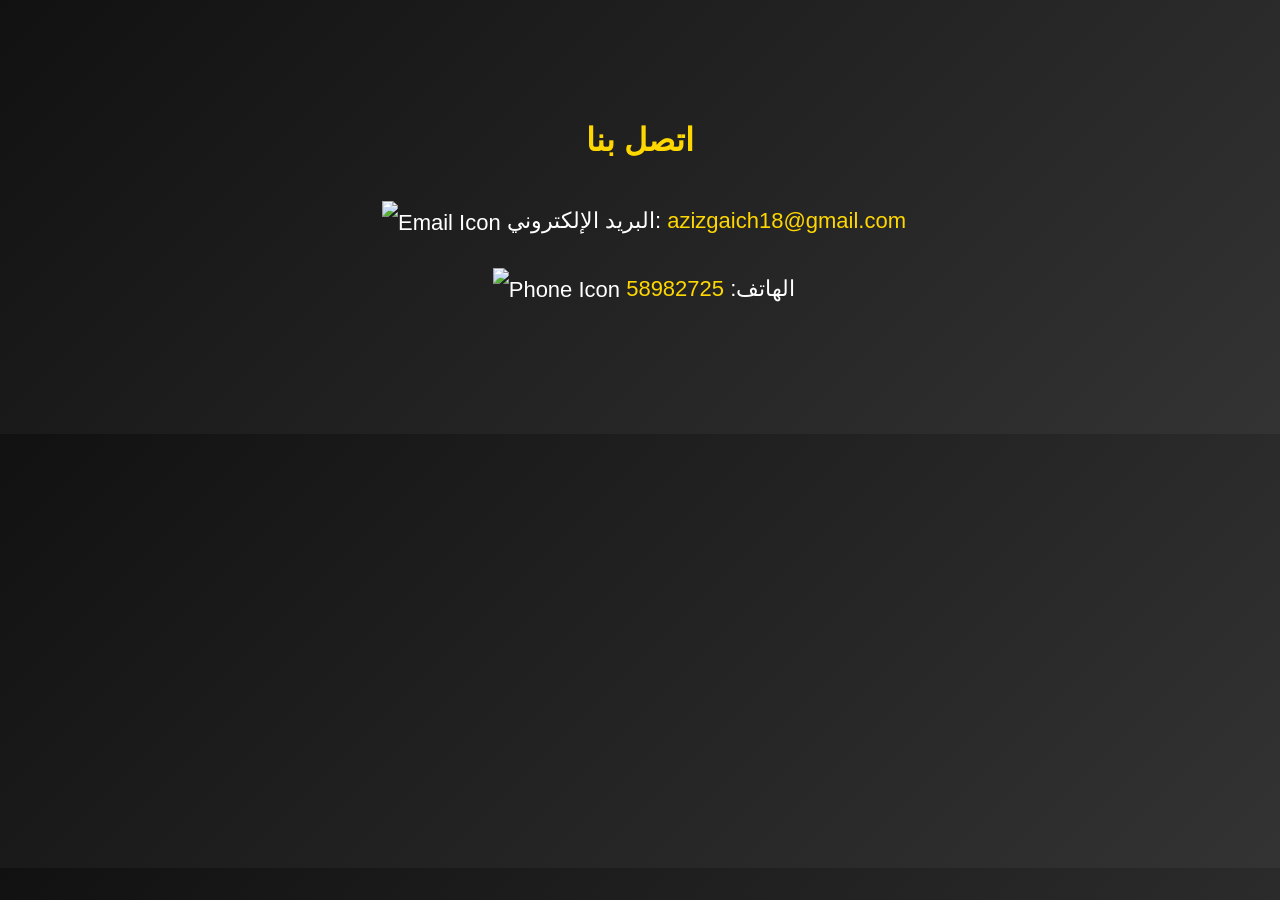
==== contact.html @ c7649400 "Create contact.html" ====
<!DOCTYPE html>
<html lang="ar">
<head>
  <meta charset="UTF-8">
  <title>اتصل بنا - Aziz Academy</title>
  <style>
    body {
      margin: 0;
      font-family: 'Tahoma', sans-serif;
      background: linear-gradient(135deg, #111, #333);
      color: #fff;
      text-align: center;
      padding: 100px 20px;
    }
    h1 {
      color: gold;
      margin-bottom: 40px;
    }
    .info {
      font-size: 22px;
      line-height: 2;
    }
    .info a {
      color: gold;
      text-decoration: none;
    }
    .info img {
      width: 28px;
      vertical-align: middle;
      margin-left: 8px;
    }
  </style>
</head>
<body>
  <h1>اتصل بنا</h1>
  <div class="info">
    <p>
      <img src="mail-icon.png" alt="Email Icon">
      البريد الإلكتروني: 
      <a href="mailto:azizgaich18@gmail.com">azizgaich18@gmail.com</a>
    </p>
    <p>
      <img src="phone-icon.png" alt="Phone Icon">
      الهاتف: 
      <a href="tel:58982725">58982725</a>
    </p>
  </div>
</body>
</html>
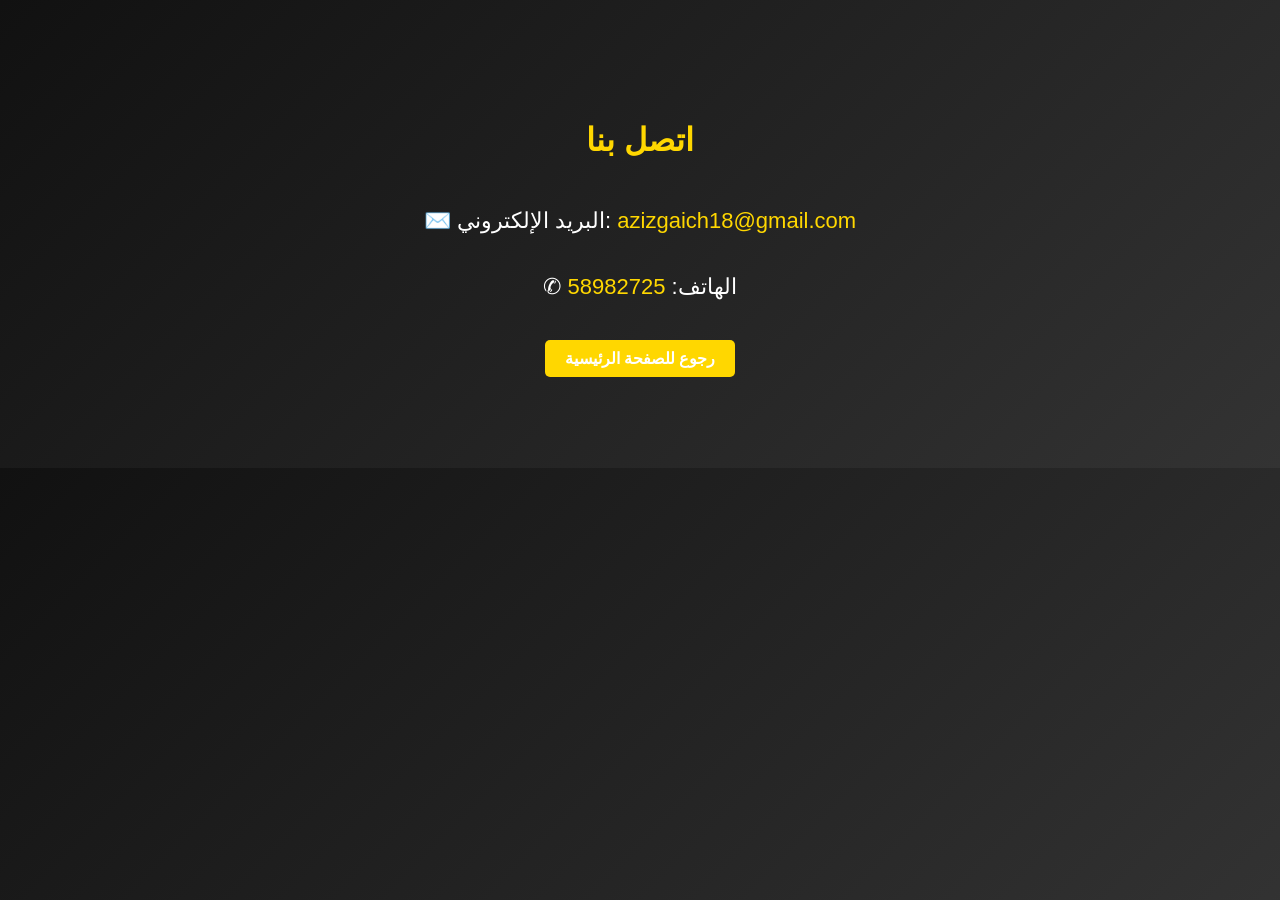
==== commit 47911938: "Update contact.html" ====
--- a/contact.html
+++ b/contact.html
@@ -24,10 +24,16 @@
       color: gold;
       text-decoration: none;
     }
-    .info img {
-      width: 28px;
-      vertical-align: middle;
-      margin-left: 8px;
+    .back {
+      margin-top: 40px;
+    }
+    .back a {
+      color: white;
+      background-color: gold;
+      padding: 10px 20px;
+      text-decoration: none;
+      font-weight: bold;
+      border-radius: 5px;
     }
   </style>
 </head>
@@ -35,15 +41,17 @@
   <h1>اتصل بنا</h1>
   <div class="info">
     <p>
-      <img src="mail-icon.png" alt="Email Icon">
-      البريد الإلكتروني: 
+      ✉️ البريد الإلكتروني: 
       <a href="mailto:azizgaich18@gmail.com">azizgaich18@gmail.com</a>
     </p>
     <p>
-      <img src="phone-icon.png" alt="Phone Icon">
-      الهاتف: 
+      ✆ الهاتف: 
       <a href="tel:58982725">58982725</a>
     </p>
   </div>
+
+  <div class="back">
+    <a href="index.html">رجوع للصفحة الرئيسية</a>
+  </div>
 </body>
 </html>
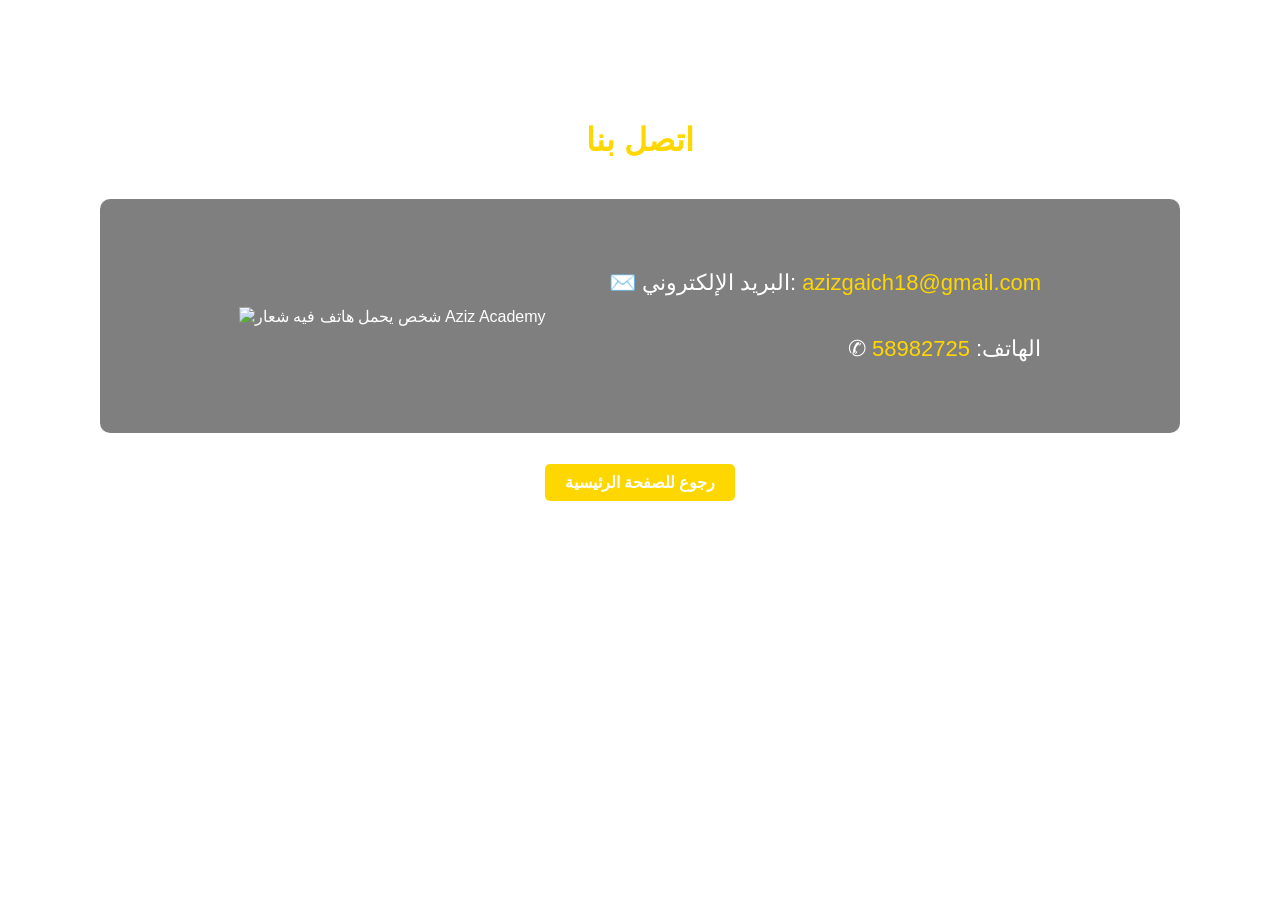
==== commit 66f75058: "Update contact.html" ====
--- a/contact.html
+++ b/contact.html
@@ -7,25 +7,42 @@
     body {
       margin: 0;
       font-family: 'Tahoma', sans-serif;
-      background: linear-gradient(135deg, #111, #333);
+      background: url('Image3.png') no-repeat center center fixed;
+      background-size: cover;
       color: #fff;
-      text-align: center;
       padding: 100px 20px;
     }
     h1 {
       color: gold;
+      text-align: center;
       margin-bottom: 40px;
+    }
+    .contact-container {
+      display: flex;
+      align-items: center;
+      justify-content: center;
+      gap: 50px;
+      background-color: rgba(0,0,0,0.5);
+      padding: 40px;
+      border-radius: 10px;
+      max-width: 1000px;
+      margin: auto;
     }
     .info {
       font-size: 22px;
       line-height: 2;
+      text-align: right;
     }
     .info a {
       color: gold;
       text-decoration: none;
     }
+    .contact-container img {
+      width: 320px; /* حجم الصورة */
+    }
     .back {
       margin-top: 40px;
+      text-align: center;
     }
     .back a {
       color: white;
@@ -39,15 +56,19 @@
 </head>
 <body>
   <h1>اتصل بنا</h1>
-  <div class="info">
-    <p>
-      ✉️ البريد الإلكتروني: 
-      <a href="mailto:azizgaich18@gmail.com">azizgaich18@gmail.com</a>
-    </p>
-    <p>
-      ✆ الهاتف: 
-      <a href="tel:58982725">58982725</a>
-    </p>
+
+  <div class="contact-container">
+    <!-- الصورة الشفافة بجنب الكتيبة -->
+    <img src="person-transparent.png" alt="شخص يحمل هاتف فيه شعار Aziz Academy">
+
+    <div class="info">
+      <p>✉️ البريد الإلكتروني: 
+        <a href="mailto:azizgaich18@gmail.com">azizgaich18@gmail.com</a>
+      </p>
+      <p>✆ الهاتف: 
+        <a href="tel:58982725">58982725</a>
+      </p>
+    </div>
   </div>
 
   <div class="back">
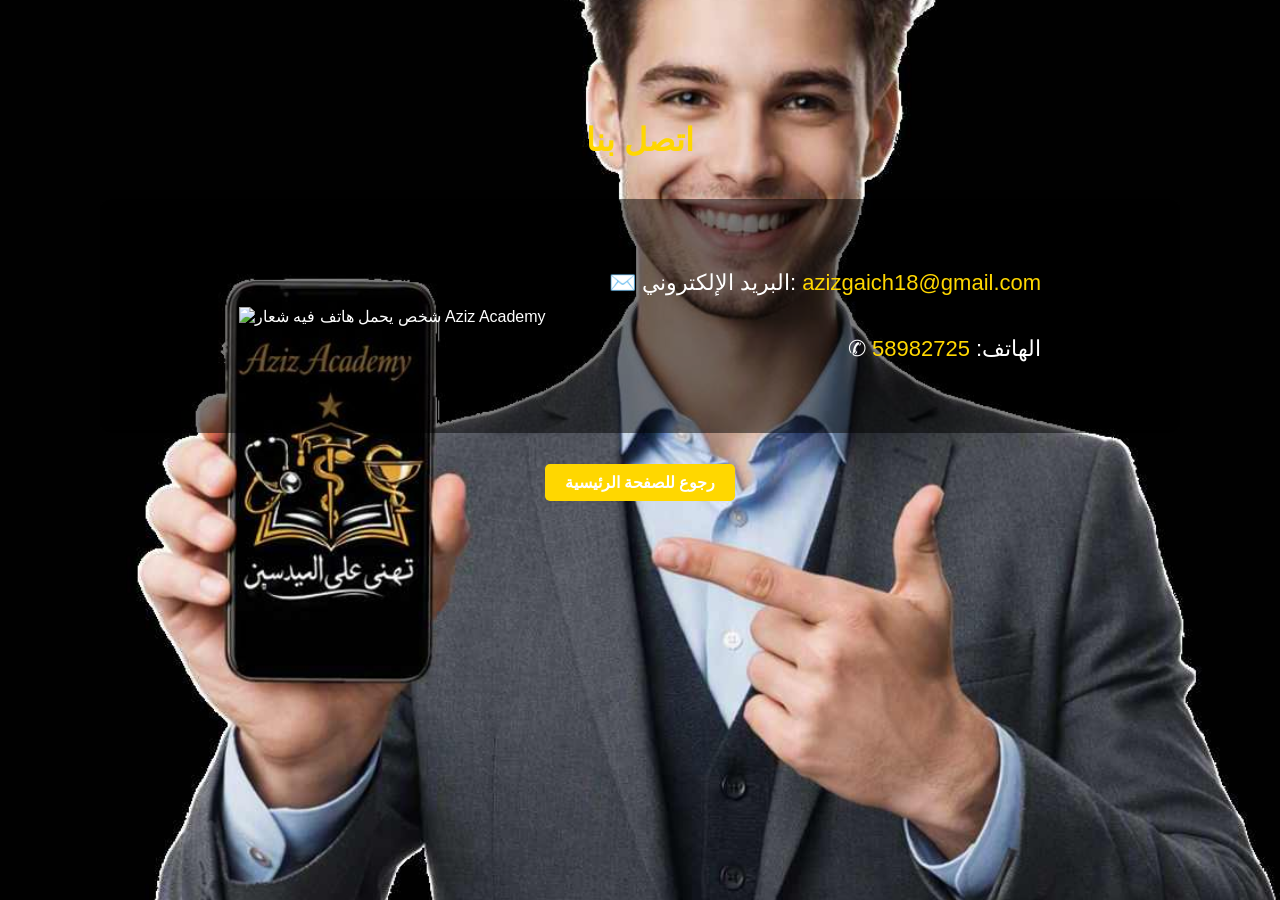
==== commit 193d45e3: "Update contact.html" ====
--- a/contact.html
+++ b/contact.html
@@ -7,7 +7,7 @@
     body {
       margin: 0;
       font-family: 'Tahoma', sans-serif;
-      background: url('Image3.png') no-repeat center center fixed;
+      background: url('Image3.jpg') no-repeat center center fixed;
       background-size: cover;
       color: #fff;
       padding: 100px 20px;
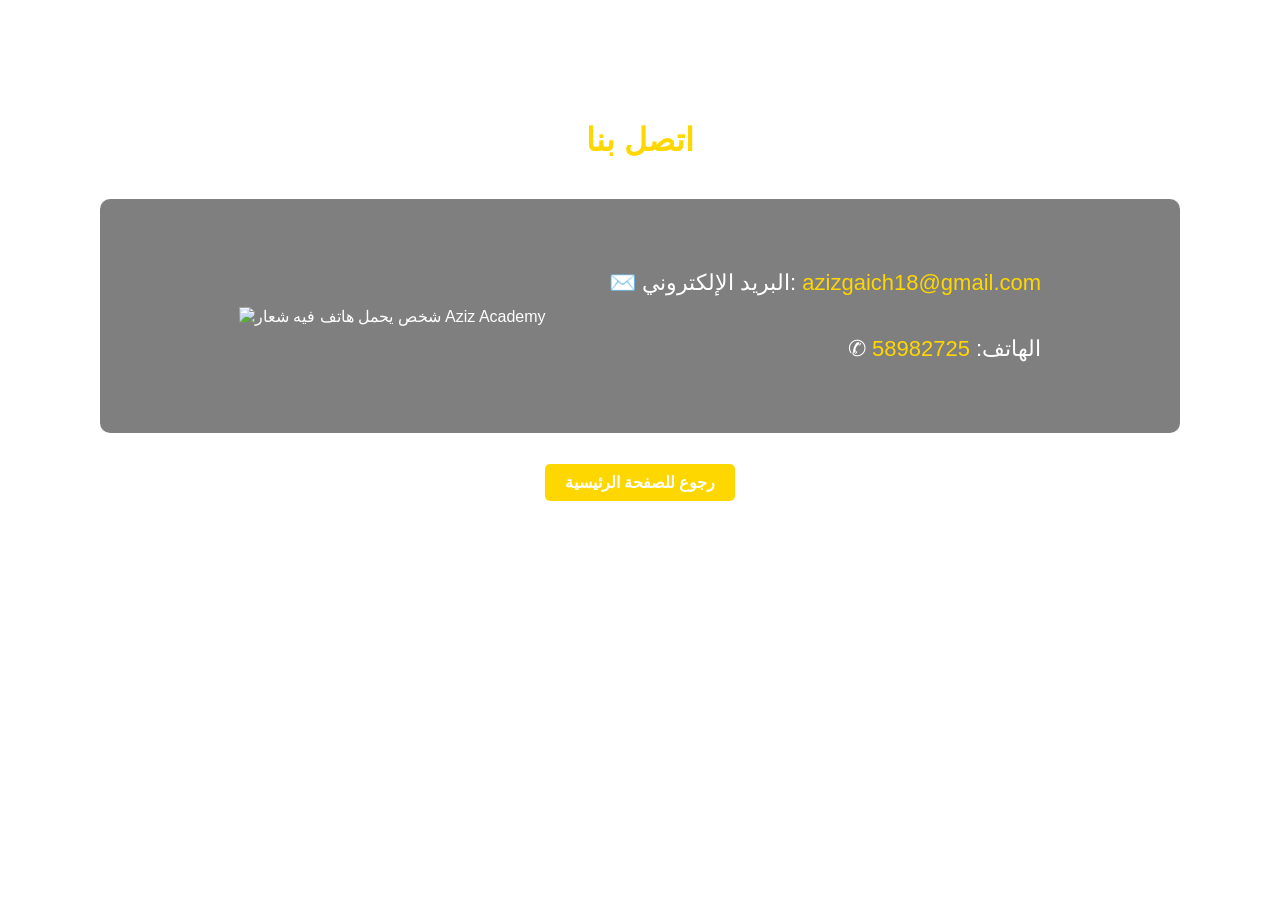
==== commit 43bf4d83: "Update contact.html" ====
--- a/contact.html
+++ b/contact.html
@@ -7,7 +7,7 @@
     body {
       margin: 0;
       font-family: 'Tahoma', sans-serif;
-      background: url('Image3.jpg') no-repeat center center fixed;
+      background: url('Image3.png') no-repeat center center fixed;
       background-size: cover;
       color: #fff;
       padding: 100px 20px;
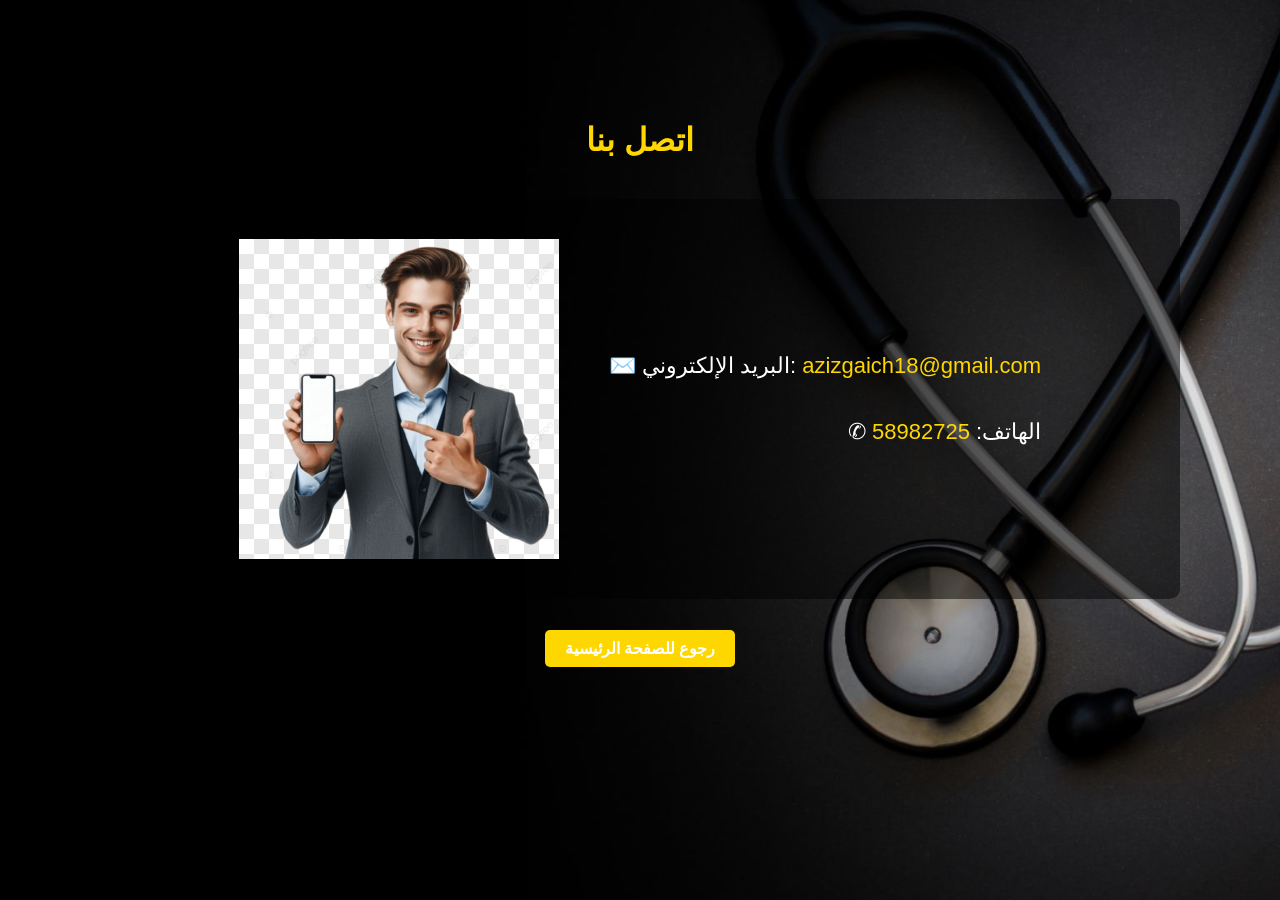
==== commit bc958687: "Update contact.html" ====
--- a/contact.html
+++ b/contact.html
@@ -7,7 +7,7 @@
     body {
       margin: 0;
       font-family: 'Tahoma', sans-serif;
-      background: url('Image3.png') no-repeat center center fixed;
+      background: url('stethoscope.png') no-repeat center center fixed;
       background-size: cover;
       color: #fff;
       padding: 100px 20px;
@@ -39,6 +39,7 @@
     }
     .contact-container img {
       width: 320px; /* حجم الصورة */
+      background: none; /* ما فماش خلفية */
     }
     .back {
       margin-top: 40px;
@@ -58,8 +59,8 @@
   <h1>اتصل بنا</h1>
 
   <div class="contact-container">
-    <!-- الصورة الشفافة بجنب الكتيبة -->
-    <img src="person-transparent.png" alt="شخص يحمل هاتف فيه شعار Aziz Academy">
+    <!-- صورة الشخص بالهاتف شفافة -->
+    <img src="Image3.png" alt="شخص يحمل هاتف فيه شعار Aziz Academy">
 
     <div class="info">
       <p>✉️ البريد الإلكتروني: 
